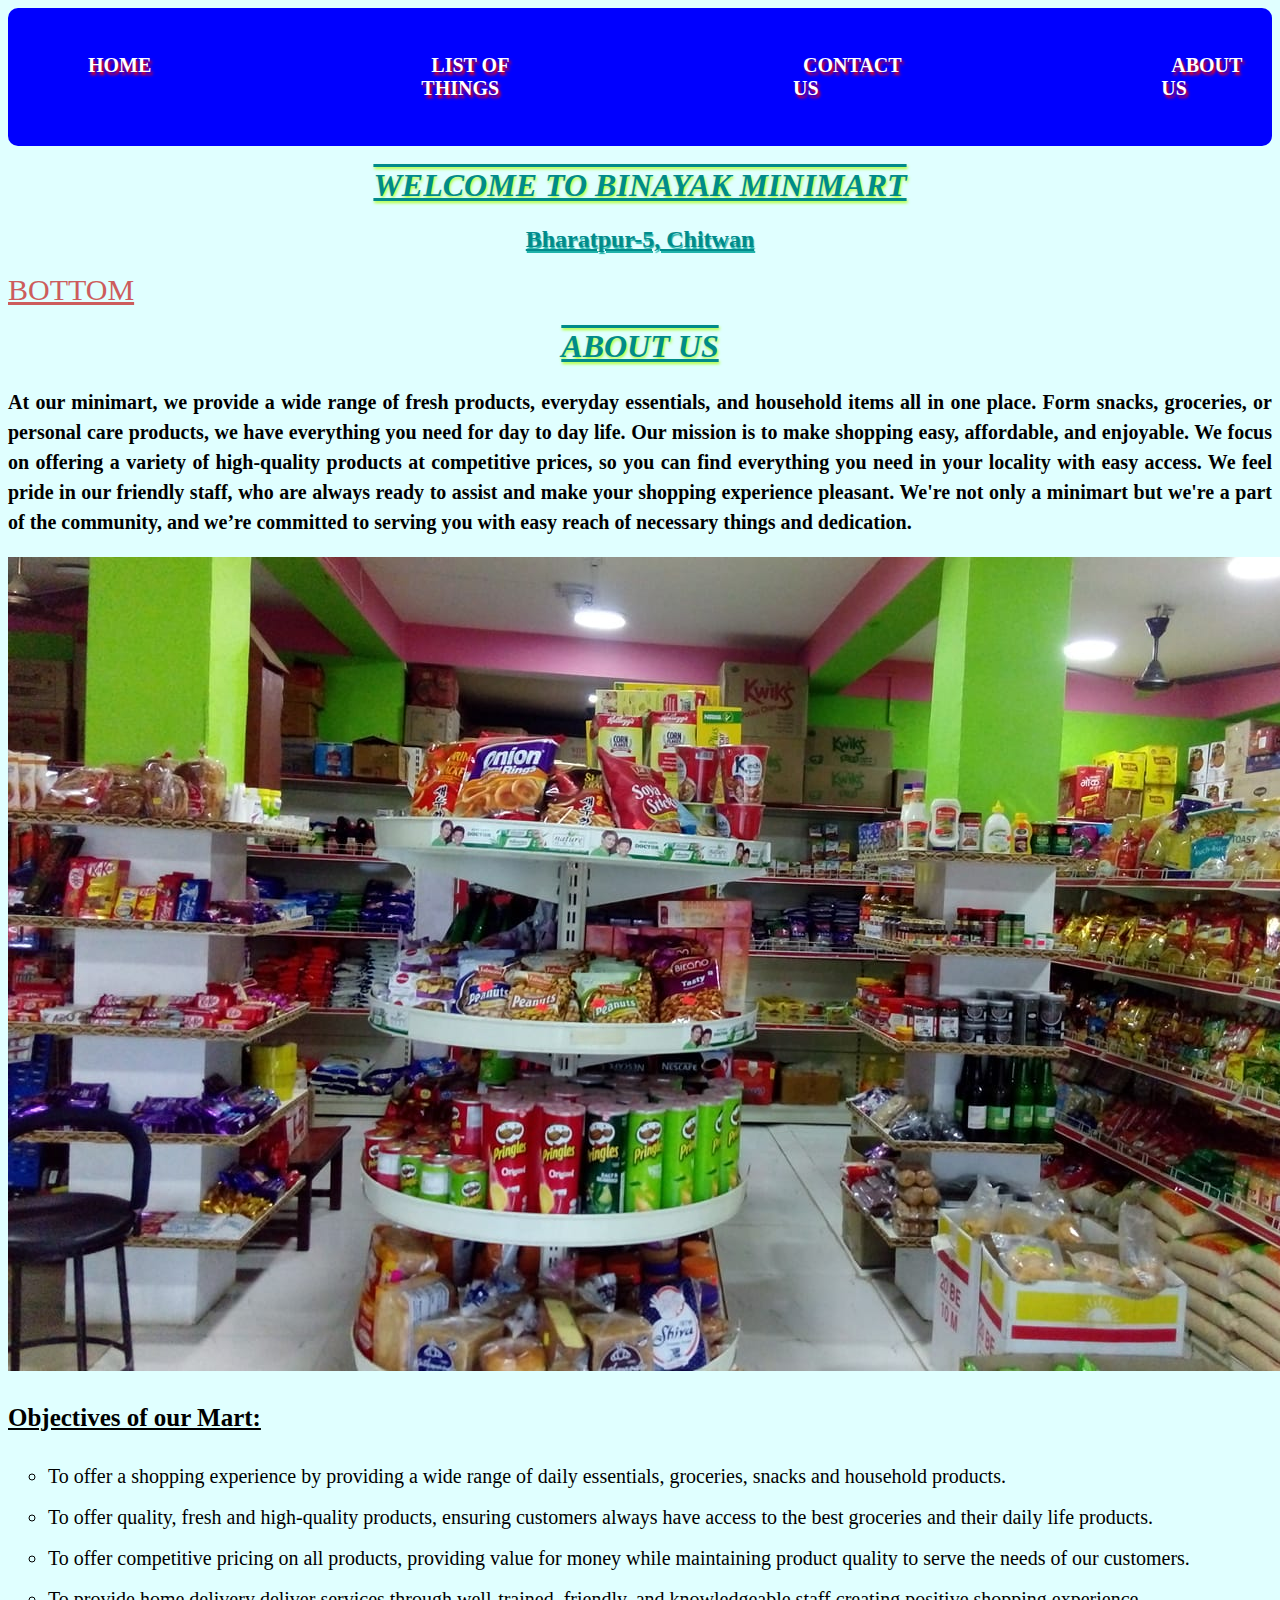
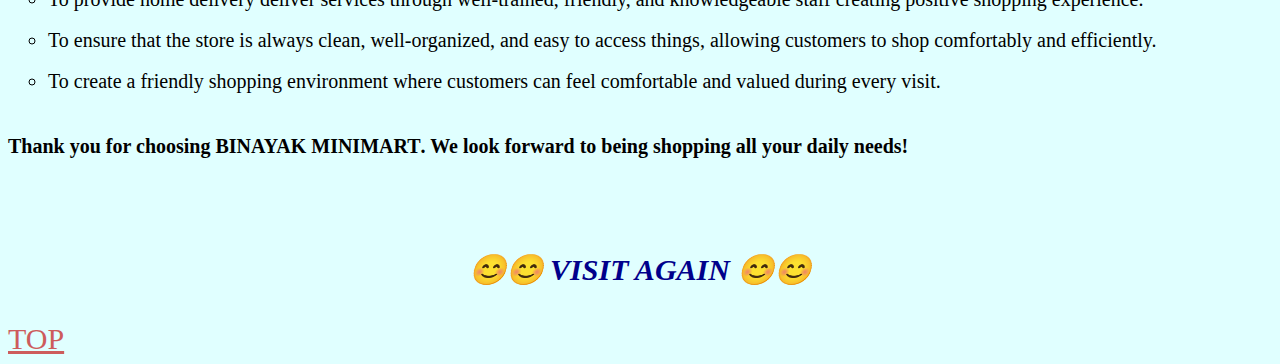
==== About.html @ ec8cf4d9 "Add files via upload" ====
<html>
<head>
	<title> About Us </title>
	<link rel="stylesheet" type="text/css" href="Style3.css">
</head> 
<body>
	<header>
			<nav>
				<ul class="nav-links">
					<li><a href="index.html"> HOME </a> </li>
					<li class="dropdown"><a href="Items.html"> LIST OF THINGS </a> 
					<ul class="menu">
						<li><a href=""> Rice </a></li>
						<li><a href=""> Chocolates </a></li>
						<li><a href=""> Snacks </a></li>
						<li><a href=""> Oil </a></li>
						<li><a href=""> Daily Products </a></li>
						<li><a href=""> Many more </a></li>
					</ul>
				</li>
					<li><a href="Contact.html"> CONTACT US </a> </li>
					<li><a href="About.html"> ABOUT US </a> </li>
				</ul>
			</nav>
		</header>

	<h1> WELCOME TO BINAYAK MINIMART </h1>
	<h2> Bharatpur-5, Chitwan </h2>
		
	<a href="#down" id ="up" class="apple"> BOTTOM </a>
	<h1> About Us </h1>
	<p><b>A</b>t our minimart, we provide a wide range of fresh products, everyday essentials, and household items all in one place. Form snacks, groceries, or personal care products, we have everything you need for day to day life. Our mission is to make shopping easy, affordable, and enjoyable. We focus on offering a variety of high-quality products at competitive prices, so you can find everything you need in your locality with easy access. We feel pride in our friendly staff, who are always ready to assist and make your shopping experience pleasant. We're not only a minimart but we're a part of the community, and we’re committed to serving you with easy reach of necessary things and dedication.</p>
	
	<img src="binayakmartinside.jpg" alt="Binayakminimart Inside">

	<h4> Objectives of our Mart: </h4>
	<ul type="circle">
		<li class="points">To offer a shopping experience by providing a wide range of daily essentials, groceries, snacks and household products.</li><br>

		<li class="points"> To offer quality, fresh and high-quality products, ensuring customers always have access to the best groceries and their daily life products.</li><br>

		<li class="points"> To offer competitive pricing on all products, providing value for money while maintaining product quality to serve the needs of our customers.</li><br>

		<li class="points"> To provide home delivery deliver services through well-trained, friendly, and knowledgeable staff creating positive shopping experience.</li><br>

		<li class="points"> To ensure that the store is always clean, well-organized, and easy to access things, allowing customers to shop comfortably and efficiently.</li><br>

		<li class="points"> To create a friendly shopping environment where customers can feel comfortable and valued during every visit.</li><br>
	</ul>

	<p><b>T</b>hank you for choosing <b> BINAYAK MINIMART</b>. We look forward to being shopping all your daily needs!</p>
	<br/>
	<br/>
	<p class="final">😊😊 VISIT AGAIN 😊😊 </p>

	<a href="#up" id ="down" class="apple"> TOP </a>

	</body>
</html>
---- Style3.css ----
header{
	background-color: blue ;
	padding: 20px;
	border-radius: 10px;
	text-shadow: 2px 3px 3px red;
}

.nav-links{
	list-style-type: none;
	display: inline-flex;
	gap: 240px;
}

.nav-links li a{
	color: white ;
	text-decoration: none;
	padding: 10px;
	font-weight: bold;
	font-size: 20px;
}

.nav-links li a:hover{
	color: lightcoral;
	transition: 3s;
}

h1{
	text-align: center;
	text-decoration: overline underline;
	text-decoration: !important;
	text-transform: uppercase;
	text-transform: capatilize;
	text-shadow: 1px 2px 3px greenyellow;
	color: darkcyan;
	font-style: italic;
}

h2{
	text-align: center;
	text-decoration: underline;
	text-transform: capatilize;
	text-shadow: 1px 2px 1px lightseagreen;
	color: darkcyan;
}

.apple{
	text-decoration: underline;
	color: indianred;
	font-size: 30px;
}

body{
	background-color: lightcyan ;
}

p{
	text-align: justify;
	line-height: 1.5;

	font-size: 20px;
	font-weight: normal;
	font-weight: 600;
}

h4{
	text-decoration: underline;;
	color: darkblack;
	font-size: 25px;
}

.points{
	font-size: 20px;
}

p1{
	text-align: center;
	text-decoration: !important;
}

.final{
	text-decoration: !important;
	text-align: center;
	font-size: 30px;
	font-style: italic;
	color: darkblue;
}

.nav-links li {
	padding: 10px;
}

.menu{
	position: absolute;
	list-style-type: none;
	padding: 10px;
	display: none;
}

.dropdown:hover .menu{
	display: block;
	background-color: chocolate;
}
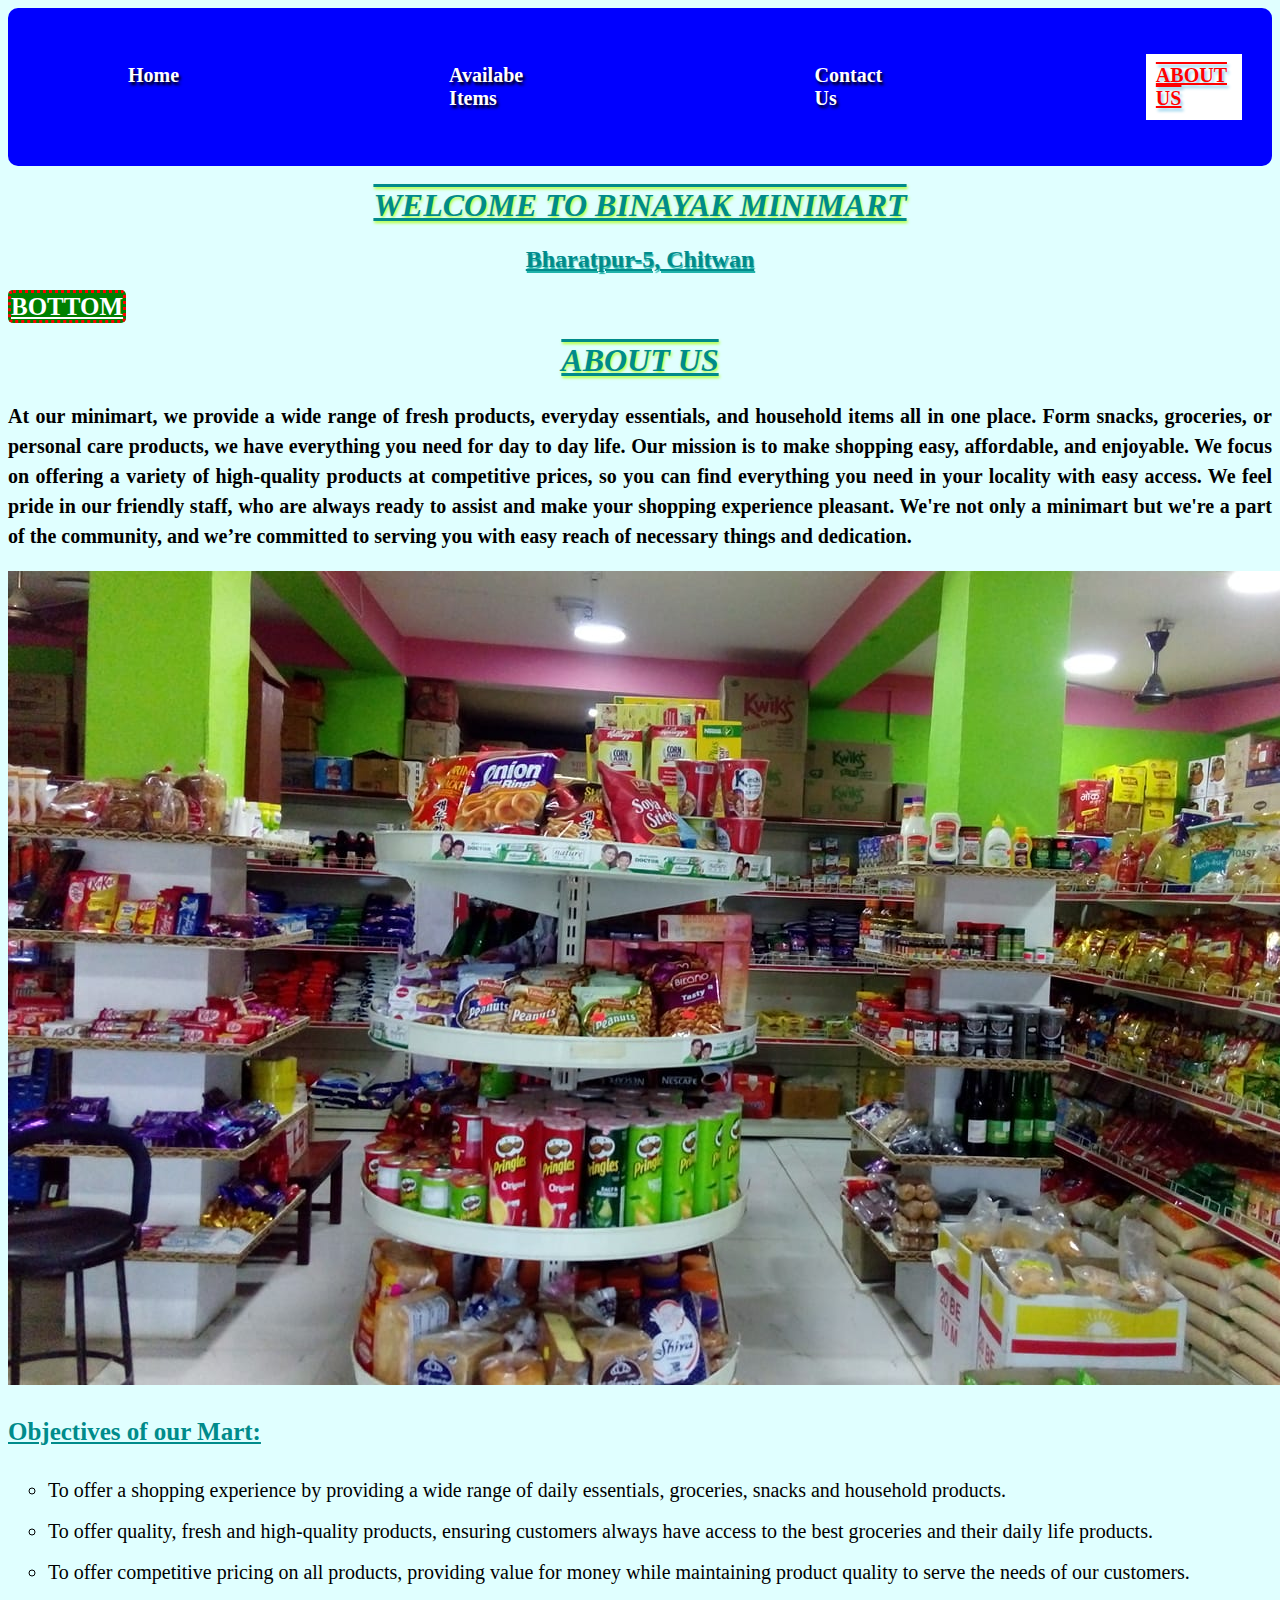
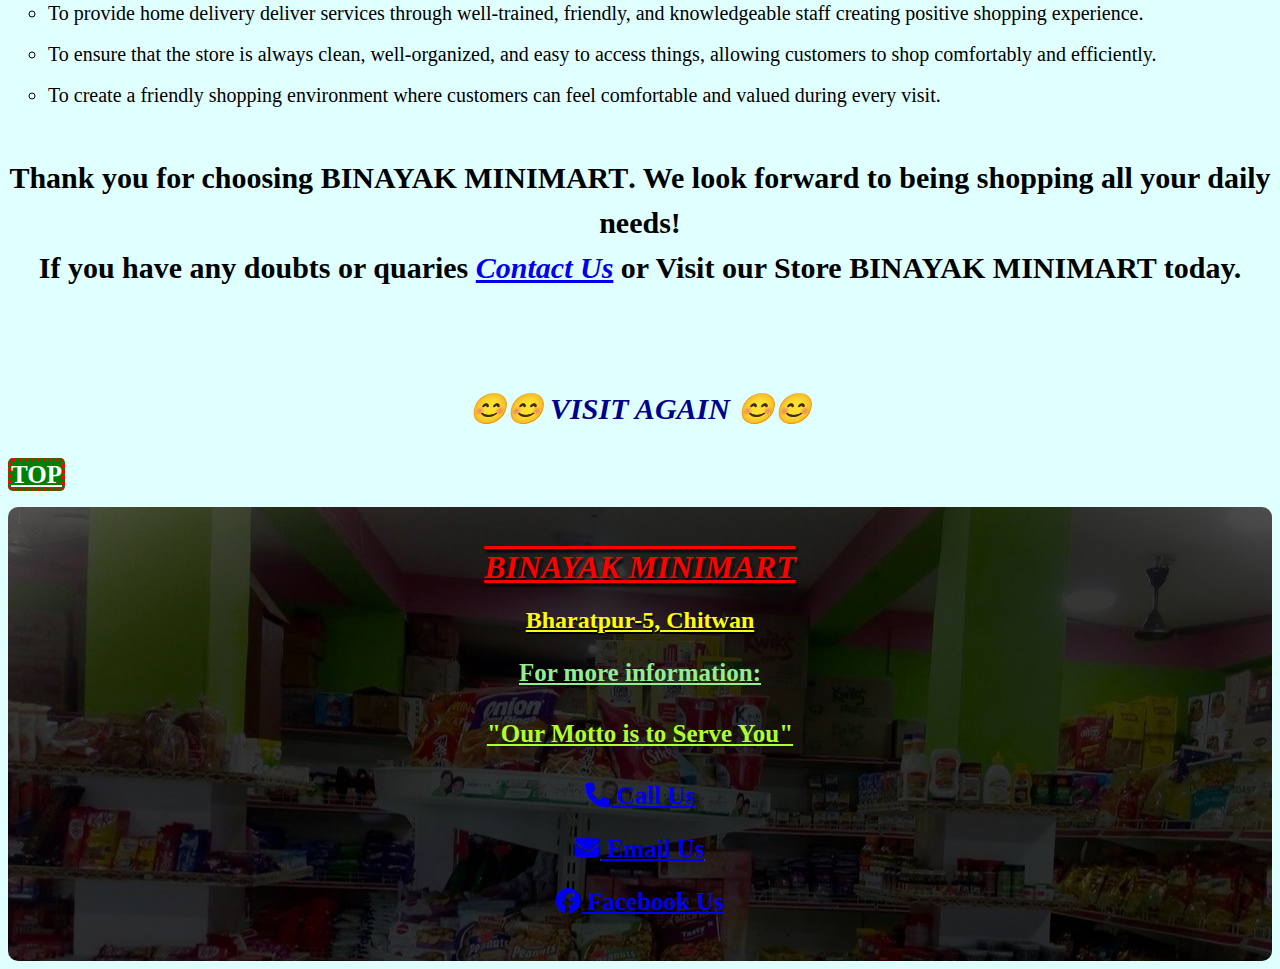
==== commit e4373001: "Add files via upload" ====
--- a/About.html
+++ b/About.html
@@ -2,24 +2,18 @@
 <head>
 	<title> About Us </title>
 	<link rel="stylesheet" type="text/css" href="Style3.css">
+	<link rel="stylesheet" href="https://cdnjs.cloudflare.com/ajax/libs/font-awesome/6.7.2/css/all.min.css" integrity="sha512-Evv84Mr4kqVGRNSgIGL/F/aIDqQb7xQ2vcrdIwxfjThSH8CSR7PBEakCr51Ck+w+/U6swU2Im1vVX0SVk9ABhg==" crossorigin="anonymous" referrerpolicy="no-referrer" />
 </head> 
 <body>
 	<header>
 			<nav>
 				<ul class="nav-links">
-					<li><a href="index.html"> HOME </a> </li>
-					<li class="dropdown"><a href="Items.html"> LIST OF THINGS </a> 
-					<ul class="menu">
-						<li><a href=""> Rice </a></li>
-						<li><a href=""> Chocolates </a></li>
-						<li><a href=""> Snacks </a></li>
-						<li><a href=""> Oil </a></li>
-						<li><a href=""> Daily Products </a></li>
-						<li><a href=""> Many more </a></li>
-					</ul>
-				</li>
-					<li><a href="Contact.html"> CONTACT US </a> </li>
-					<li><a href="About.html"> ABOUT US </a> </li>
+					<li id="menu">
+						<a href="index.html"> Home </a> 
+						<a href="Items.html"> Availabe Items</a> 
+						<a href="Contact.html"> Contact Us</a> 
+						<a href="About.html" class="active"> About Us </a>
+					</li>
 				</ul>
 			</nav>
 		</header>
@@ -48,12 +42,23 @@
 		<li class="points"> To create a friendly shopping environment where customers can feel comfortable and valued during every visit.</li><br>
 	</ul>
 
-	<p><b>T</b>hank you for choosing <b> BINAYAK MINIMART</b>. We look forward to being shopping all your daily needs!</p>
+	<p class="yello"><b>T</b>hank you for choosing <b> BINAYAK MINIMART</b>. We look forward to being shopping all your daily needs! <br> If you have any doubts or quaries <a href="Contact.html"> <i>Contact Us</i></a> or Visit our Store BINAYAK MINIMART today.</p>
 	<br/>
 	<br/>
 	<p class="final">😊😊 VISIT AGAIN 😊😊 </p>
 
 	<a href="#up" id ="down" class="apple"> TOP </a>
+	<br>
+	<br>
 
+	<footer>
+		<h1> BINAYAK MINIMART </h1>
+		<h2> Bharatpur-5, Chitwan </h2>
+		<h3> For more information: </h3>
+		<h4> "Our Motto is to Serve You" </h>
+		<h3><a href="tel:9845334390" target="org"><i class="fa-solid fa-phone"></i> Call Us </a> </h3>
+		<h3><a href="mailto:sagarpoudel011@gmail.com"><i class="fa-solid fa-envelope"></i> Email Us </a></h3>
+		<h3><a href="https://www.facebook.com/p/Vinayak-MART-100063582950698/?locale=en_GB"><i class="fa-brands fa-facebook"></i> Facebook Us </a></h3>
+	</footer>
 	</body>
 </html>--- a/Style3.css
+++ b/Style3.css
@@ -2,7 +2,7 @@
 	background-color: blue ;
 	padding: 20px;
 	border-radius: 10px;
-	text-shadow: 2px 3px 3px red;
+	text-shadow: 2px 3px 3px black;
 }
 
 .nav-links{
@@ -49,10 +49,6 @@
 	font-size: 30px;
 }
 
-body{
-	background-color: lightcyan ;
-}
-
 p{
 	text-align: justify;
 	line-height: 1.5;
@@ -64,7 +60,7 @@
 
 h4{
 	text-decoration: underline;;
-	color: darkblack;
+	color: darkcyan;
 	font-size: 25px;
 }
 
@@ -89,14 +85,96 @@
 	padding: 10px;
 }
 
-.menu{
-	position: absolute;
-	list-style-type: none;
-	padding: 10px;
-	display: none;
+#menu .active{
+	text-decoration: overline underline;
+	text-transform: uppercase;
+	background-color: white;
+	color: red;
+	text-shadow: 2px 3px 3px skyblue;
 }
 
-.dropdown:hover .menu{
-	display: block;
-	background-color: chocolate;
+#menu{
+	display: inline-flex;
+	gap: 250px;
+	padding-top: 10px;
+	padding-left: 50px;
 }
+
+footer{	
+	text-align: center;
+	background-color: lightsteelblue ;
+	padding: 20px;
+	border-radius: 10px;
+	background-image:url('binayakmartinsidefooter.jpg') ;
+}
+
+footer a:hover{
+	color: red;
+	transition: 2s;
+}
+
+h3{
+	text-decoration: underline;
+	text-transform: capatilize;
+	color: green;
+	font-size: 25px;
+}
+
+#up,#down{
+	background-color: green;
+	box-sizing: 100px;
+	border-radius: 5px;
+	border: dotted red;
+	color: white;
+	font-style: bold;
+	font-size: 25px;
+	font-weight: bold;
+	text-decoration: underline;
+	text-transform: uppercase;
+}
+
+#up:hover,#down:hover{
+	color: yellow;
+	transition: 2s;
+}
+
+@media (min-width:1000px) and (max-width: 2050px){
+	body{
+	background-color: lightcyan;
+}
+}
+
+@media (min-width:600px) and (max-width: 999px){
+	body{
+	background-color: lightcoral;
+}
+}
+
+footer h1{
+	color: red;
+	text-shadow: 2px 3px 3px black;
+	text-decoration: overline underline;
+	font-style: italic;
+}
+
+footer h2{
+	color: yellow;
+	text-shadow: 1px 2px 1px black;
+	text-decoration: underline;
+	font-family: Arial sans-serif;
+}
+
+footer h3{
+	color: lightgreen;
+	text-decoration: underline;
+}
+
+footer h4{
+	color: greenyellow;
+	text-decoration: underline;
+}
+
+.yello{
+	text-align: center;
+	font-size: 30px;
+}
